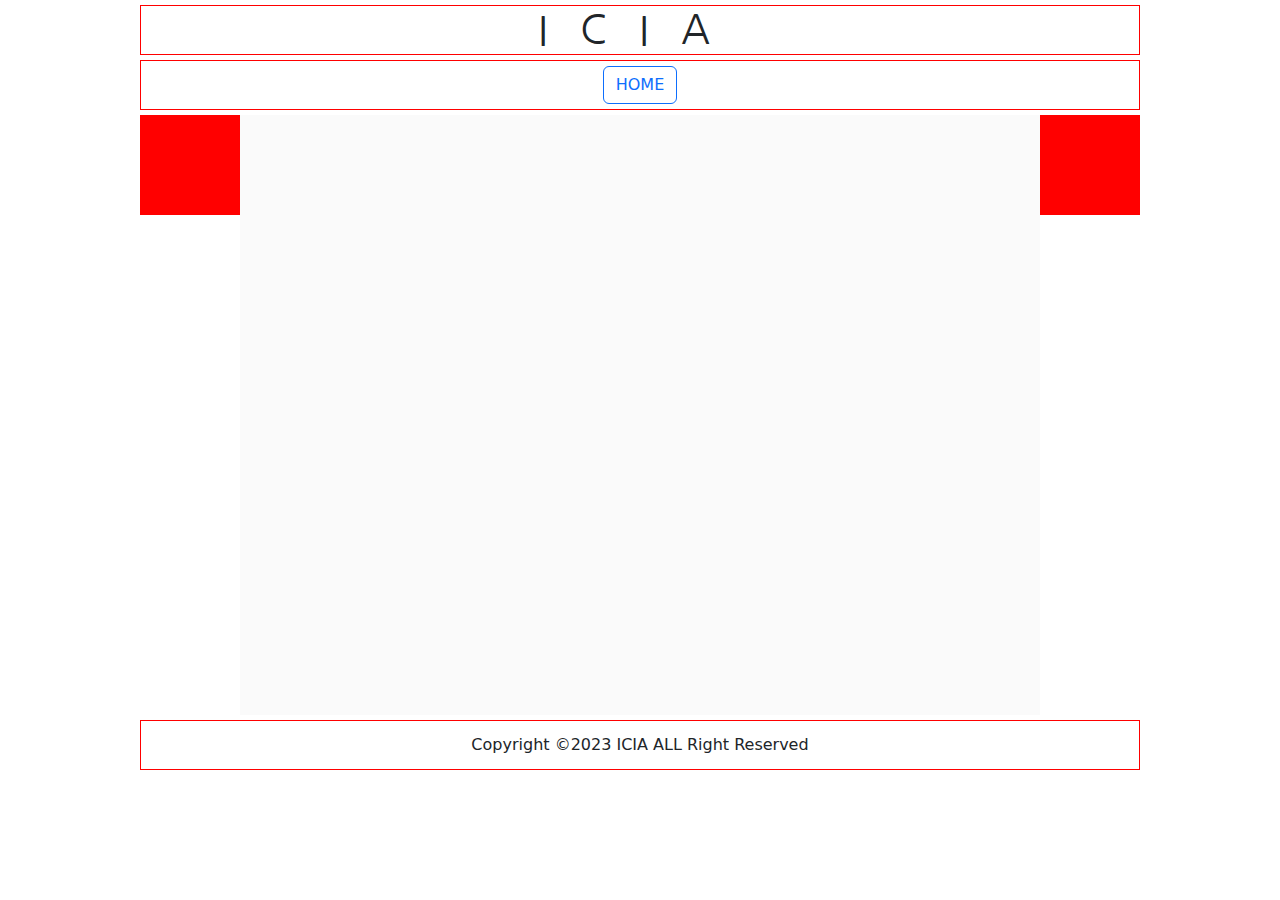
==== list.html @ 1c8db1ff "수정본" ====
<!DOCTYPE html>
<html lang="en">
<head>
    <meta charset="UTF-8">
    <meta name="viewport" content="width=device-width, initial-scale=1.0">
    <link href="https://cdn.jsdelivr.net/npm/bootstrap@5.2.3/dist/css/bootstrap.min.css" rel="stylesheet">
    <script src="https://cdn.jsdelivr.net/npm/bootstrap@5.2.3/dist/js/bootstrap.bundle.min.js"></script>
    <script src="https://ajax.googleapis.com/ajax/libs/jquery/3.6.4/jquery.min.js"></script>
    <link rel="stylesheet" href="layout.css">
    <script src="list.js"></script>
    <title>Document</title>
</head>
<body>
    <div id="page">
        <header>
            <h1>ICIA</h1>
        </header>
        <nav>
            <a type="button" class="btn btn-outline-primary" href="index.html">HOME</a>
        </nav>
        <main>
            <aside></aside>
            <section></section>
            <aside></aside>
        </main>
        <footer>
            Copyright &copy;2023 ICIA ALL Right Reserved 
        </footer>
    </div>
</body>
</html>
---- layout.css ----
@import url('https://fonts.googleapis.com/css2?family=Nanum+Gothic&display=swap');

/*
    reset : 전체선택자로 리셋하면 몽땅 다 적용되다
    구체적으로 리셋해야 한다 -> reset.css를 골라 cdn으로 땡겨서 사용한다
*/

header *{
    margin : 0;
    padding : 0;
}

header , nav ,footer {
    border: 1px solid red;
    display: flex; 
    justify-content: center;
    align-items: center;
    height: 50px;
    margin : 5px 0;
}

header {
    font-family: 'Nanum Gothic', sans-serif; 
    letter-spacing: 2em;   
}

#page{
    width : 1000px;
    margin : 0 auto;
}

aside{
    height : 100px;
    width : 100px;
    background-color: red;
}

section { 
    width : 800px;
    min-height: 600px;
    background-color: #fafafa;
}

main{
    display: flex;
}
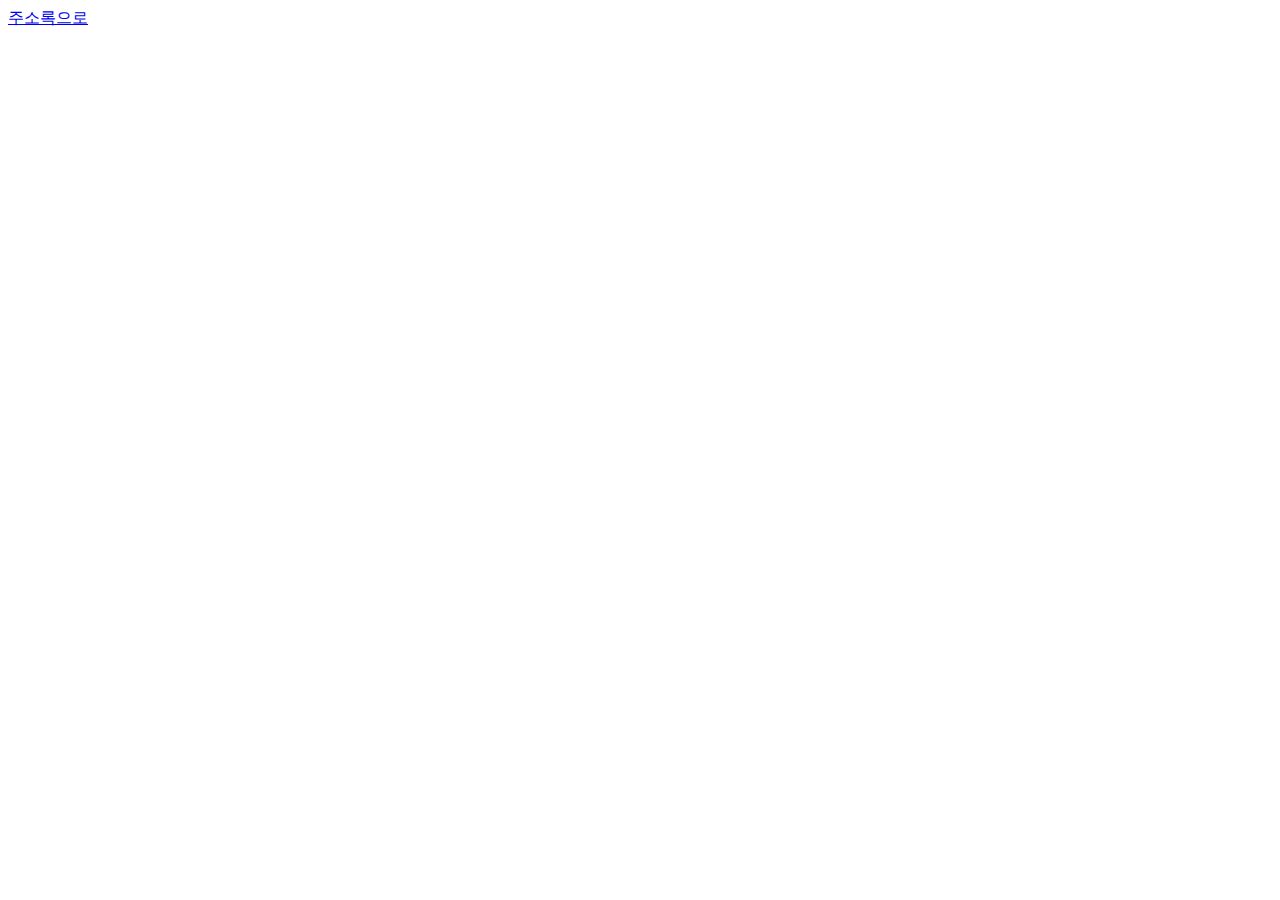
==== commit 39632674: "페이지번호 자르고 ajax까지" ====
--- a/list.html
+++ b/list.html
@@ -9,8 +9,20 @@
     <link rel="stylesheet" href="layout.css">
     <script src="list.js"></script>
     <title>Document</title>
+    <script>
+        $(document).ready(async function(){
+            const pageno = getPageno();
+            const result = await fetch(pageno);
+            if(result===null){
+                alert("서버가 응답하지 않습니다")
+                location.href="index.html";
+            }
+            console.log(result);
+        })
+    </script>
 </head>
 <body>
+    p
     <div id="page">
         <header>
             <h1>ICIA</h1>
